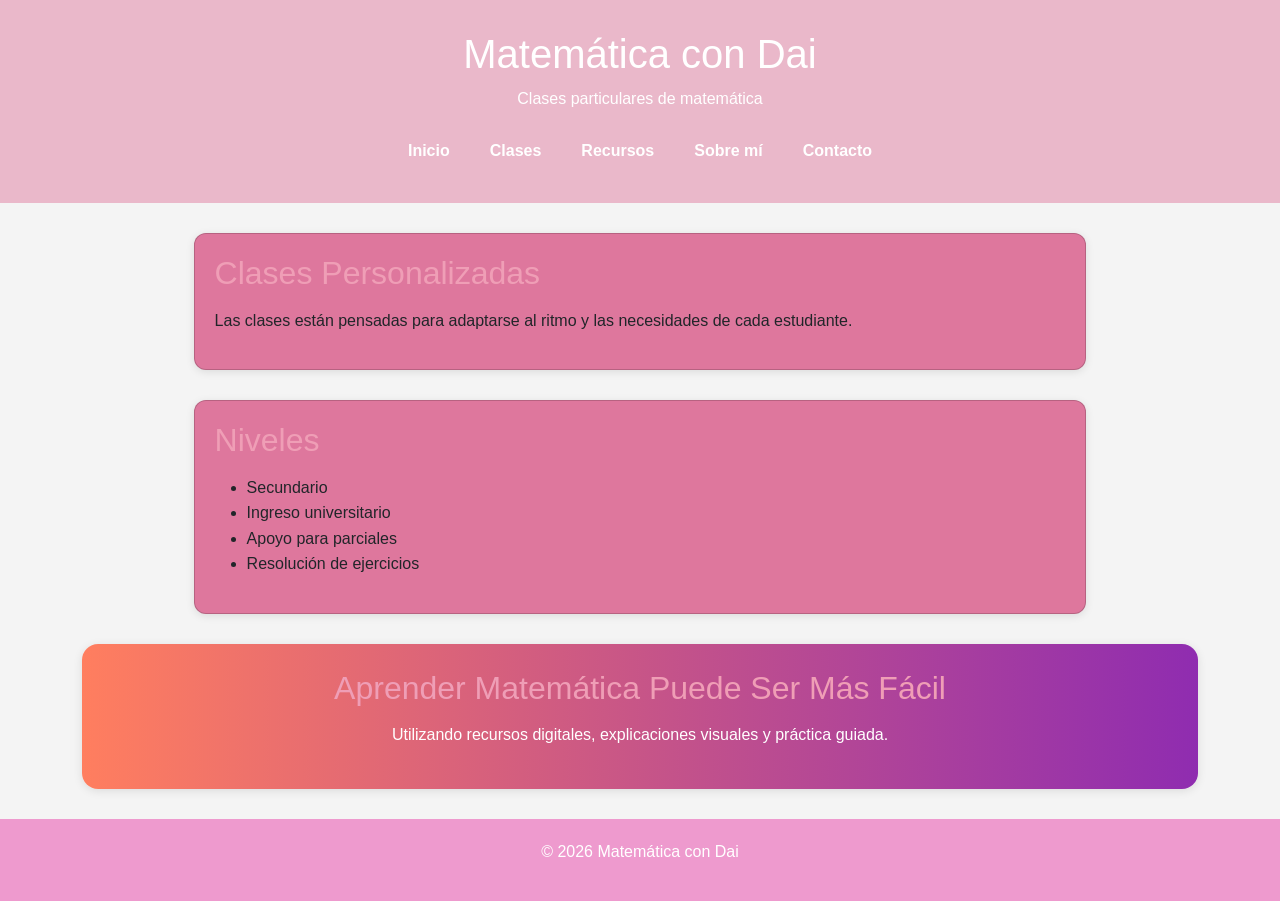
==== clases.html @ 01c7f5c7 "Proyecto final completo" ====
<!DOCTYPE html>
<html lang="es">

<head>

    <meta charset="UTF-8">

    <meta
        name="viewport"
        content="width=device-width, initial-scale=1.0"
    >

    <meta
        name="description"
        content="Clases particulares de matemática para nivel secundario y universitario."
    >

    <title>Clases | Matemática con Dai</title>
    
    <link href="https://cdn.jsdelivr.net/npm/bootstrap@5.3.3/dist/css/bootstrap.min.css" rel="stylesheet">

    <link
        rel="stylesheet"
        href="assets/css/style.css"
    >

</head>

<body>

    <!-- HEADER -->

    <header>

        <h1>Matemática con Dai</h1>

        <p>
            Clases particulares de matemática
        </p>

        <!-- NAV -->

        <nav>

            <a href="index.html">Inicio</a>

            <a href="clases.html">Clases</a>

            <a href="recursos.html">Recursos</a>

            <a href="sobre-mi.html">Sobre mí</a>

            <a href="contacto.html">Contacto</a>

        </nav>

    </header>

    <!-- CONTENIDO -->

    <main class="container">

        <section class="card">

            <h2>Clases Personalizadas</h2>

            <p>
                Las clases están pensadas para adaptarse
                al ritmo y las necesidades de cada estudiante.
            </p>

        </section>

        <section class="card">

            <h2>Niveles</h2>

            <ul>

                <li>Secundario</li>

                <li>Ingreso universitario</li>

                <li>Apoyo para parciales</li>

                <li>Resolución de ejercicios</li>

            </ul>

        </section>

        <section class="tarjeta-animada">

            <h2>Aprender Matemática Puede Ser Más Fácil</h2>

            <p>
                Utilizando recursos digitales,
                explicaciones visuales y práctica guiada.
            </p>

        </section>

    </main>

    <!-- FOOTER -->

    <footer>

        <p>
            © 2026 Matemática con Dai
        </p>

    </footer>

</body>

</html>
---- assets/css/style.css ----
@charset "UTF-8";
/* RESET BÁSICO */
* {
  margin: 0;
  padding: 0;
  box-sizing: border-box;
}

/* ESTILOS GENERALES */
body {
  font-family: Arial, sans-serif;
  background-color: #f4f6f9;
  color: #333;
  line-height: 1.6;
}

/* HEADER */
header {
  background-color: #eab8ca;
  color: white;
  text-align: center;
  padding: 30px;
  position: sticky;
  top: 0;
  z-index: 1000;
}

/* MENÚ */
nav {
  margin-top: 15px;
  display: flex;
  justify-content: center;
  gap: 20px;
  flex-wrap: wrap;
}

nav a {
  color: white;
  text-decoration: none;
  margin: 10px;
  font-weight: bold;
}

nav a:hover {
  text-decoration: underline;
}

/* SECCIONES */
section {
  background-color: white;
  margin: 30px auto;
  padding: 25px;
  border-radius: 12px;
  width: 80%;
  box-shadow: 0px 2px 10px rgba(0, 0, 0, 0.1);
}

/* TÍTULOS */
h2 {
  color: #ef9eb6;
  margin-bottom: 15px;
}

/* IMAGEN */
img {
  width: 90%;
  max-width: 200px;
  display: block;
  margin: 10px auto;
  border-radius: 10px;
}

/* TABLA */
table {
  width: 100%;
  border-collapse: collapse;
  margin-top: 15px;
}

td {
  border: 1px solid #ccc;
  padding: 10px;
}

/* FORMULARIO */
form {
  margin-top: 15px;
}

input,
textarea {
  width: 100%;
  padding: 10px;
  margin-top: 5px;
  margin-bottom: 15px;
}

input[type=submit] {
  background-color: #e36899;
  color: white;
  border: none;
  padding: 12px;
  border-radius: 8px;
  cursor: pointer;
  transition: 0.3s;
}

input[type=submit]:hover {
  background-color: #e36899;
  transform: scale(1.03);
}

/* FOOTER */
footer {
  background-color: #ee9ace;
  color: white;
  text-align: center;
  padding: 20px;
  margin-top: 20px;
}

/* GRID DE CLASES */
.grid-clases {
  display: grid;
  grid-template-columns: 1fr;
  gap: 20px;
  margin-top: 20px;
}

/* CARDS */
.card {
  background-color: #de779d;
  padding: 20px;
  border-radius: 12px;
  box-shadow: 0px 2px 8px rgba(0, 0, 0, 0.1);
  transition: 0.3s;
}

.card:hover {
  transform: translateY(-5px);
}

/* TABLET */
@media (min-width: 768px) {
  .grid-clases {
    grid-template-columns: repeat(2, 1fr);
  }
}
/* ESCRITORIO */
@media (min-width: 1024px) {
  .grid-clases {
    grid-template-columns: repeat(3, 1fr);
  }
}
/* PSEUDOCLASES */
nav a:hover {
  color: #ffd166;
}

nav a:focus-visible {
  outline: 3px solid white;
  border-radius: 5px;
}

/* CARDS */
.card:hover {
  transform: translateY(-8px);
  transition: 0.3s;
}

/* BOTÓN */
.btn:active {
  background-color: #eab8ca;
  color: white;
}

.btn:active {
  padding: 12px;
  border-radius: 8px;
  border: none;
}

body {
  background-color: #f4f4f4;
  color: black;
}

/* TARJETA ANIMADA */
.tarjeta-animada {
  width: 100%;
  padding: 25px;
  margin-top: 30px;
  border-radius: 16px;
  color: white;
  cursor: pointer;
  text-align: center;
  font-family: sans-serif;
}

.tarjeta-animada {
  background: linear-gradient(270deg, #ff7e5f, #feb47b, #6a11cb, #ff7e5f);
  background-size: 400% 400%;
  animation: moverGradiente 10s ease infinite;
}

@keyframes moverGradiente {
  0% {
    background-position: 0% 50%;
  }
  50% {
    background-position: 100% 50%;
  }
  100% {
    background-position: 0% 50%;
  }
}
.tarjeta-animada {
  transition: transform 0.25s ease;
  transform-style: preserve-3d;
  will-change: transform, background-position;
}

.tarjeta-animada:hover,
.tarjeta-animada:focus {
  transform: rotateX(8deg) rotateY(8deg) scale(1.02);
}

@media (prefers-reduced-motion: reduce) {
  .tarjeta-animada {
    animation: none;
    transform: none;
    will-change: auto;
  }
  .tarjeta-animada:hover,
  .tarjeta-animada:focus {
    transform: none;
  }
}

/*# sourceMappingURL=style.css.map */
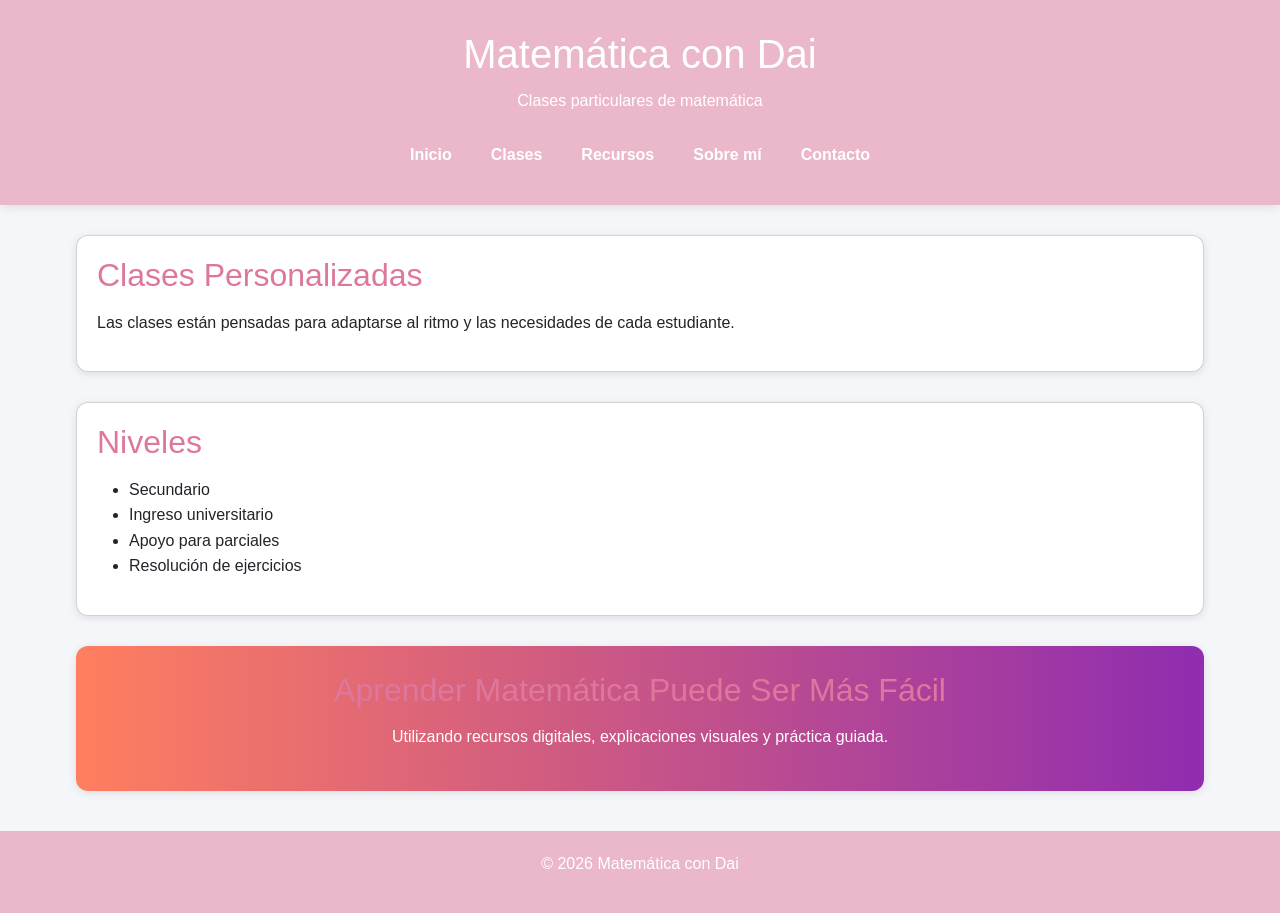
==== commit c032e8da: "Actualiza entrega final del sitio" ====
--- a/clases.html
+++ b/clases.html
@@ -1,4 +1,4 @@
-<!DOCTYPE html>
+﻿<!DOCTYPE html>
 <html lang="es">
 
 <head>
@@ -21,7 +21,7 @@
 
     <link
         rel="stylesheet"
-        href="assets/css/style.css"
+        href="assets/css/style.css?v=2"
     >
 
 </head>
@@ -114,4 +114,4 @@
 
 </body>
 
-</html>+</html>
--- a/assets/css/style.css
+++ b/assets/css/style.css
@@ -1,12 +1,17 @@
-@charset "UTF-8";
-/* RESET BÁSICO */
+form input[type=submit] {
+  padding: 12px;
+  border-radius: 8px;
+  border: none;
+  cursor: pointer;
+  transition: 0.3s;
+}
+
 * {
   margin: 0;
   padding: 0;
   box-sizing: border-box;
 }
 
-/* ESTILOS GENERALES */
 body {
   font-family: Arial, sans-serif;
   background-color: #f4f6f9;
@@ -14,225 +19,206 @@
   line-height: 1.6;
 }
 
-/* HEADER */
+.container {
+  width: 90%;
+  max-width: 1200px;
+  margin: auto;
+}
+
+h1 {
+  margin-bottom: 10px;
+}
+
+h2 {
+  color: #de779d;
+  margin-bottom: 15px;
+}
+
+img {
+  width: 90%;
+  max-width: 250px;
+  display: block;
+  margin: 15px auto;
+  border-radius: 10px;
+  height: auto;
+}
+
 header {
   background-color: #eab8ca;
   color: white;
   text-align: center;
-  padding: 30px;
+  padding: 30px 20px;
   position: sticky;
   top: 0;
   z-index: 1000;
-}
-
-/* MENÚ */
-nav {
-  margin-top: 15px;
+  box-shadow: 0 2px 10px rgba(0, 0, 0, 0.1);
+}
+header nav {
+  margin-top: 20px;
   display: flex;
   justify-content: center;
-  gap: 20px;
+  align-items: center;
+  gap: 15px;
   flex-wrap: wrap;
 }
-
-nav a {
+header nav a {
   color: white;
   text-decoration: none;
-  margin: 10px;
   font-weight: bold;
-}
-
-nav a:hover {
-  text-decoration: underline;
-}
-
-/* SECCIONES */
+  padding: 8px 12px;
+  border-radius: 8px;
+  transition: 0.3s;
+}
+header nav a:hover {
+  background-color: rgba(255, 255, 255, 0.2);
+  color: #ffd166;
+}
+header nav a:focus-visible {
+  outline: 3px solid white;
+  border-radius: 5px;
+}
+
 section {
   background-color: white;
   margin: 30px auto;
   padding: 25px;
   border-radius: 12px;
-  width: 80%;
-  box-shadow: 0px 2px 10px rgba(0, 0, 0, 0.1);
-}
-
-/* TÍTULOS */
-h2 {
-  color: #ef9eb6;
-  margin-bottom: 15px;
-}
-
-/* IMAGEN */
-img {
-  width: 90%;
-  max-width: 200px;
-  display: block;
-  margin: 10px auto;
-  border-radius: 10px;
-}
-
-/* TABLA */
+  box-shadow: 0 2px 10px rgba(0, 0, 0, 0.1);
+}
+
+footer {
+  background-color: #eab8ca;
+  color: white;
+  text-align: center;
+  padding: 20px;
+  margin-top: 40px;
+}
+
 table {
   width: 100%;
   border-collapse: collapse;
   margin-top: 15px;
 }
-
-td {
+table th,
+table td {
   border: 1px solid #ccc;
   padding: 10px;
 }
 
-/* FORMULARIO */
 form {
   margin-top: 15px;
 }
-
-input,
-textarea {
+form input,
+form textarea {
   width: 100%;
   padding: 10px;
   margin-top: 5px;
   margin-bottom: 15px;
-}
-
-input[type=submit] {
-  background-color: #e36899;
-  color: white;
-  border: none;
-  padding: 12px;
   border-radius: 8px;
-  cursor: pointer;
-  transition: 0.3s;
-}
-
-input[type=submit]:hover {
-  background-color: #e36899;
+  border: 1px solid #ccc;
+}
+form input:focus,
+form textarea:focus {
+  outline: 2px solid #de779d;
+}
+form input[type=submit] {
+  background-color: #de779d;
+  color: white;
+}
+form input[type=submit]:hover {
   transform: scale(1.03);
-}
-
-/* FOOTER */
-footer {
-  background-color: #ee9ace;
-  color: white;
-  text-align: center;
-  padding: 20px;
-  margin-top: 20px;
-}
-
-/* GRID DE CLASES */
+  background-color: rgb(214.0331360947, 86.1668639053, 133.3408284024);
+}
+
 .grid-clases {
   display: grid;
   grid-template-columns: 1fr;
   gap: 20px;
   margin-top: 20px;
-}
-
-/* CARDS */
+  align-items: stretch;
+}
+.grid-clases > .card,
+.grid-clases > .tarjeta-animada {
+  height: 100%;
+  min-height: 260px;
+  margin: 0;
+  align-self: stretch;
+}
+
 .card {
-  background-color: #de779d;
+  background-color: white;
   padding: 20px;
   border-radius: 12px;
-  box-shadow: 0px 2px 8px rgba(0, 0, 0, 0.1);
+  box-shadow: 0 2px 8px rgba(0, 0, 0, 0.1);
   transition: 0.3s;
 }
-
 .card:hover {
-  transform: translateY(-5px);
-}
-
-/* TABLET */
+  transform: translateY(-8px);
+}
+
+.tarjeta-animada {
+  width: 100%;
+  padding: 25px;
+  margin-top: 0;
+  border-radius: 12px;
+  color: white;
+  text-align: center;
+  display: flex;
+  flex-direction: column;
+  justify-content: center;
+  background: linear-gradient(270deg, #ff7e5f, #feb47b, #6a11cb, #ff7e5f);
+  background-size: 400% 400%;
+  animation: moverGradiente 10s ease infinite;
+  transition: transform 0.25s ease;
+}
+.tarjeta-animada:hover, .tarjeta-animada:focus-visible {
+  transform: rotateX(8deg) rotateY(8deg) scale(1.02);
+}
+
+.grid-clases > .tarjeta-animada {
+  background-color: white;
+  padding: 20px;
+  border-radius: 12px;
+  box-shadow: 0 2px 8px rgba(0, 0, 0, 0.1);
+  background: white;
+  color: #333;
+  text-align: left;
+  animation: none;
+}
+.grid-clases > .tarjeta-animada h3 {
+  color: #333;
+}
+.grid-clases > .tarjeta-animada:hover, .grid-clases > .tarjeta-animada:focus-visible {
+  transform: translateY(-8px);
+}
+
+@keyframes moverGradiente {
+  0% {
+    background-position: 0% 50%;
+  }
+  50% {
+    background-position: 100% 50%;
+  }
+  100% {
+    background-position: 0% 50%;
+  }
+}
 @media (min-width: 768px) {
   .grid-clases {
     grid-template-columns: repeat(2, 1fr);
   }
 }
-/* ESCRITORIO */
 @media (min-width: 1024px) {
   .grid-clases {
     grid-template-columns: repeat(3, 1fr);
   }
 }
-/* PSEUDOCLASES */
-nav a:hover {
-  color: #ffd166;
-}
-
-nav a:focus-visible {
-  outline: 3px solid white;
-  border-radius: 5px;
-}
-
-/* CARDS */
-.card:hover {
-  transform: translateY(-8px);
-  transition: 0.3s;
-}
-
-/* BOTÓN */
-.btn:active {
-  background-color: #eab8ca;
-  color: white;
-}
-
-.btn:active {
-  padding: 12px;
-  border-radius: 8px;
-  border: none;
-}
-
-body {
-  background-color: #f4f4f4;
-  color: black;
-}
-
-/* TARJETA ANIMADA */
-.tarjeta-animada {
-  width: 100%;
-  padding: 25px;
-  margin-top: 30px;
-  border-radius: 16px;
-  color: white;
-  cursor: pointer;
-  text-align: center;
-  font-family: sans-serif;
-}
-
-.tarjeta-animada {
-  background: linear-gradient(270deg, #ff7e5f, #feb47b, #6a11cb, #ff7e5f);
-  background-size: 400% 400%;
-  animation: moverGradiente 10s ease infinite;
-}
-
-@keyframes moverGradiente {
-  0% {
-    background-position: 0% 50%;
-  }
-  50% {
-    background-position: 100% 50%;
-  }
-  100% {
-    background-position: 0% 50%;
-  }
-}
-.tarjeta-animada {
-  transition: transform 0.25s ease;
-  transform-style: preserve-3d;
-  will-change: transform, background-position;
-}
-
-.tarjeta-animada:hover,
-.tarjeta-animada:focus {
-  transform: rotateX(8deg) rotateY(8deg) scale(1.02);
-}
-
 @media (prefers-reduced-motion: reduce) {
   .tarjeta-animada {
     animation: none;
     transform: none;
-    will-change: auto;
-  }
-  .tarjeta-animada:hover,
-  .tarjeta-animada:focus {
+  }
+  .tarjeta-animada:hover, .tarjeta-animada:focus-visible {
     transform: none;
   }
 }
